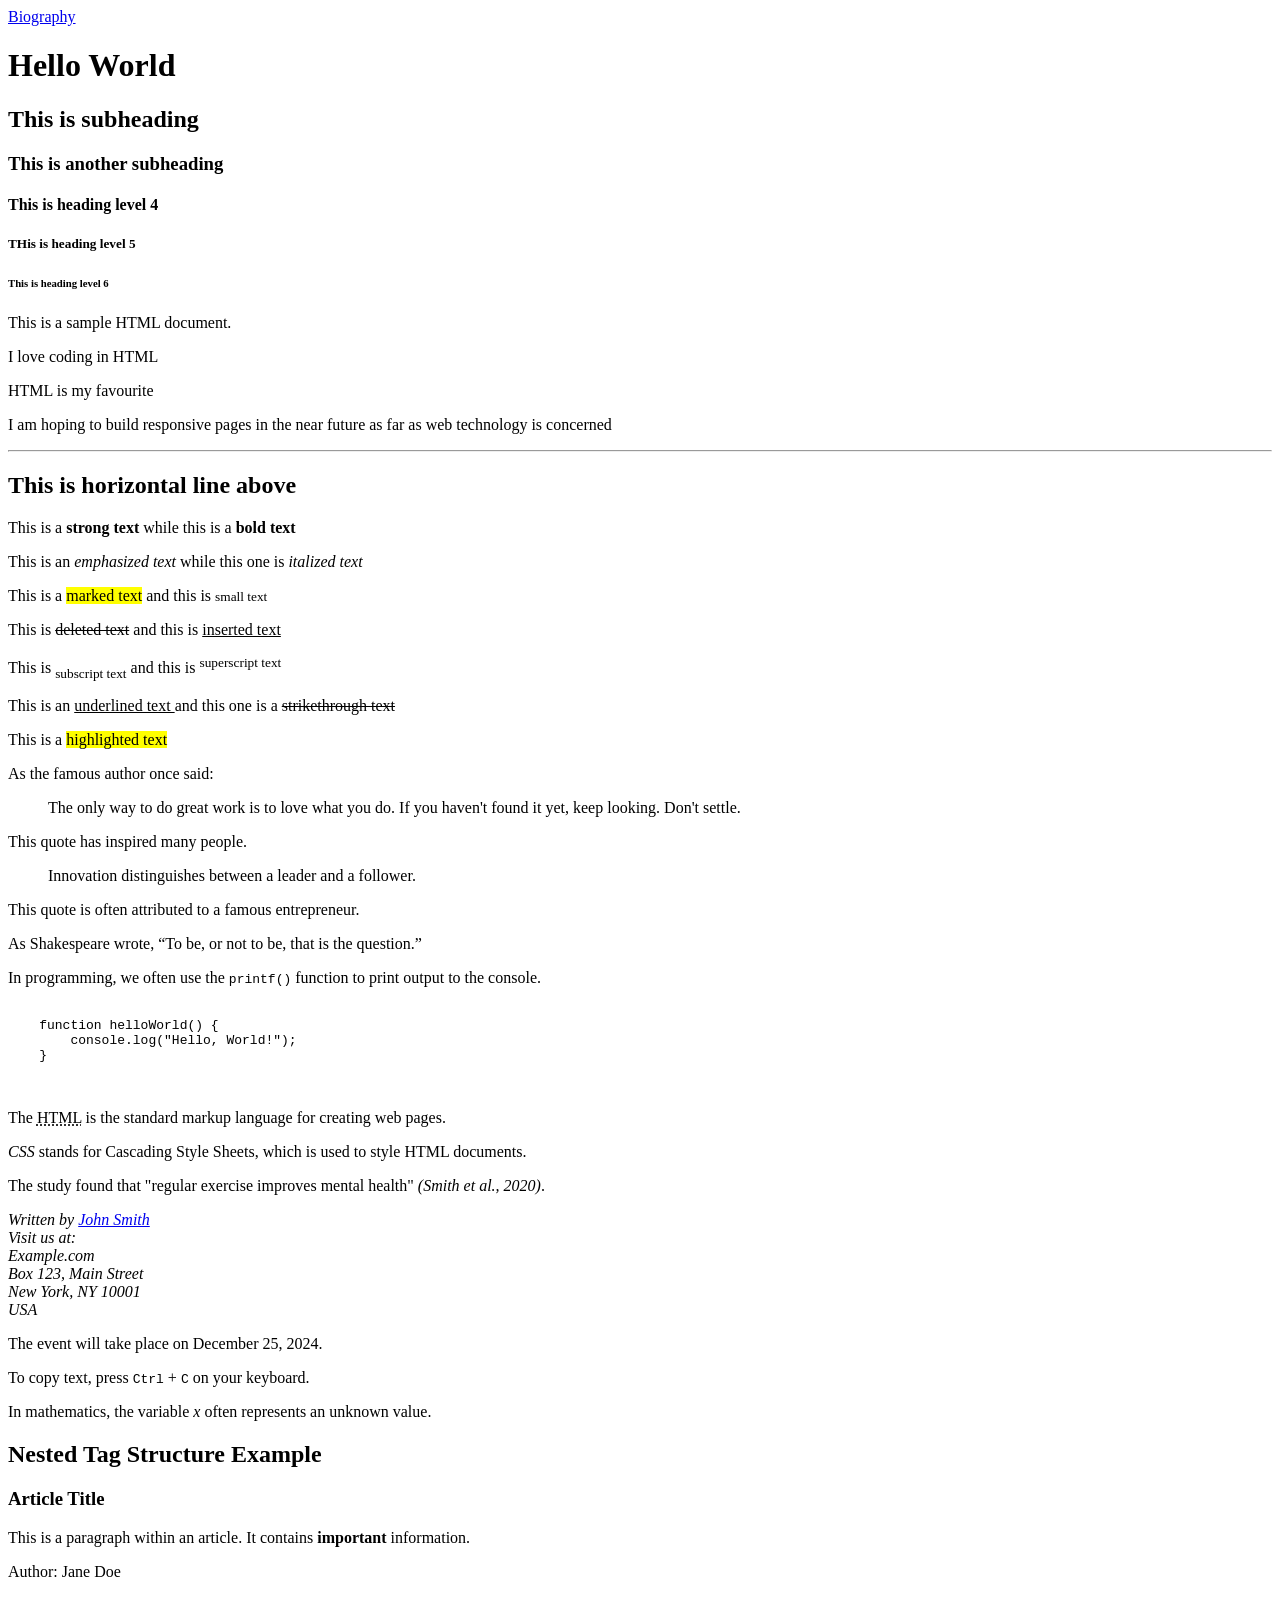
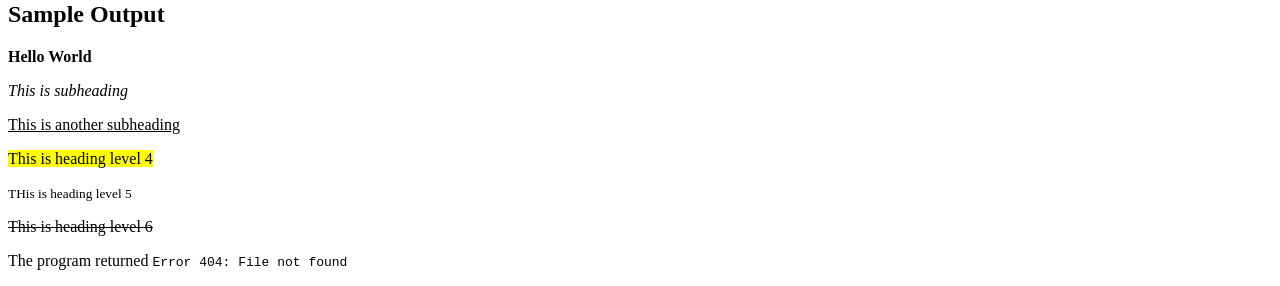
==== index.html @ 16b6dfe9 "initial commit" ====
<!DOCTYPE html>
<html lang="en">
<head>
    <meta charset="UTF-8">
    <meta name="viewport" content="width=device-width, initial-scale=1.0">
    <title>My HTML Learning and Practice</title>
</head>
<body>
    <nav>
        <a href="biography.html">Biography</a>
    </nav>
    
    <!--Here we are going to study headings in html-->

    <h1>Hello World</h1>
    <h2>This is subheading</h2>
    <h3>This is another subheading</h3>
    <h4>This is heading level 4</h4>
    <h5>THis is heading level 5</h5>
    <h6>This is heading level 6</h6>
    <p>This is a sample HTML document.</p>
    <p>I love coding in HTML</p>
    <p>HTML is my favourite</p>
    <p>I am hoping to build responsive pages in the near future as far as web technology is concerned</p>
    <hr>


    <!--In this section we are going to discuss about semantic text elements-->
    <!--These are the elements that brings the page into live-->

    <h2>This is horizontal line above</h2>
    <!-- This is a comment and will not be displayed in the browser -->
    <p>This is a <strong>strong text</strong> while this is a <b>bold text</b></p>
    <p>This is an <em>emphasized text</em> while this one is <i>italized text</i></p>
    <p>This is a <mark>marked text</mark> and this is <small>small text</small></p>
    <p>This is <del>deleted text</del> and this is <ins>inserted text</ins></p>
    <p>This is <sub>subscript text</sub> and this is <sup>superscript text</sup></p>
    <p>This is an <u>underlined text </u> and this one is a <s>strikethrough text</s></p>
    <p>This is a <mark>highlighted text</mark></p>
    <p>As the famous author once said:</p>
    <blockquote>
    <p>The only way to do great work is to love what you do. If you haven't found it yet, keep looking. Don't settle.</p>
    </blockquote>
    <p>This quote has inspired many people.</p>
    <blockquote cite="https://www.example.com/speech">
    <p>Innovation distinguishes between a leader and a follower.</p>
    </blockquote>
    <p>This quote is often attributed to a famous entrepreneur.</p>

    <!--Inline quotes-->
    <p>As Shakespeare wrote, <q>To be, or not to be, that is the question.</q></p>

    <!--Inline codes-->
    <p>In programming, we often use the <code>printf()</code> function to print output to the console.</p>

    <!--Preformatted text-->
    <pre>
        <code>
    function helloWorld() {
        console.log("Hello, World!");
    }
        </code>
    </pre>

    <!--Abbreviations-->
    <p>The <abbr title="HyperText Markup Language">HTML</abbr> is the standard markup language for creating web pages.</p>

    <!--Definitions-->
    <p><dfn>CSS</dfn> stands for Cascading Style Sheets, which is used to style HTML documents.</p>

    <!--Citations-->
    <p>The study found that "regular exercise improves mental health" <cite>(Smith et al., 2020)</cite>.</p>

    <!--Addresses-->
    <address>
    Written by <a href="mailto:john@example.com">John Smith</a><br>
    Visit us at:<br>
    Example.com<br>
    Box 123, Main Street<br>
    New York, NY 10001<br>
    USA
    </address>

    <!--Dates and time-->
    <p>The event will take place on <time datetime="2024-12-25">December 25, 2024</time>.</p>

    <!--Keyboard input-->
    <p>To copy text, press <kbd>Ctrl</kbd> + <kbd>C</kbd> on your keyboard.</p>

    <!--Variables-->
    <p>In mathematics, the variable <var>x</var> often represents an unknown value.</p>

    <!--Sample of a nested tag structure-->
    <section>
        <h2>Nested Tag Structure Example</h2>
        <article>
            <h3>Article Title</h3>
            <p>This is a paragraph within an article. It contains <strong>important</strong> information.</p>
            <footer>
                <p>Author: Jane Doe</p>
            </footer>
        </article>
    </section>


    <!--Sample output-->
    <h2>Sample Output</h2>
    <p><strong>Hello World</strong></p>
    <p><em>This is subheading</em></p>
    <p><u>This is another subheading</u></p>
    <p><mark>This is heading level 4</mark></p>
    <p><small>THis is heading level 5</small></p>
    <p><del>This is heading level 6</del></p>
    <p>The program returned <samp>Error 404: File not found</samp></p>

</body>
</html>
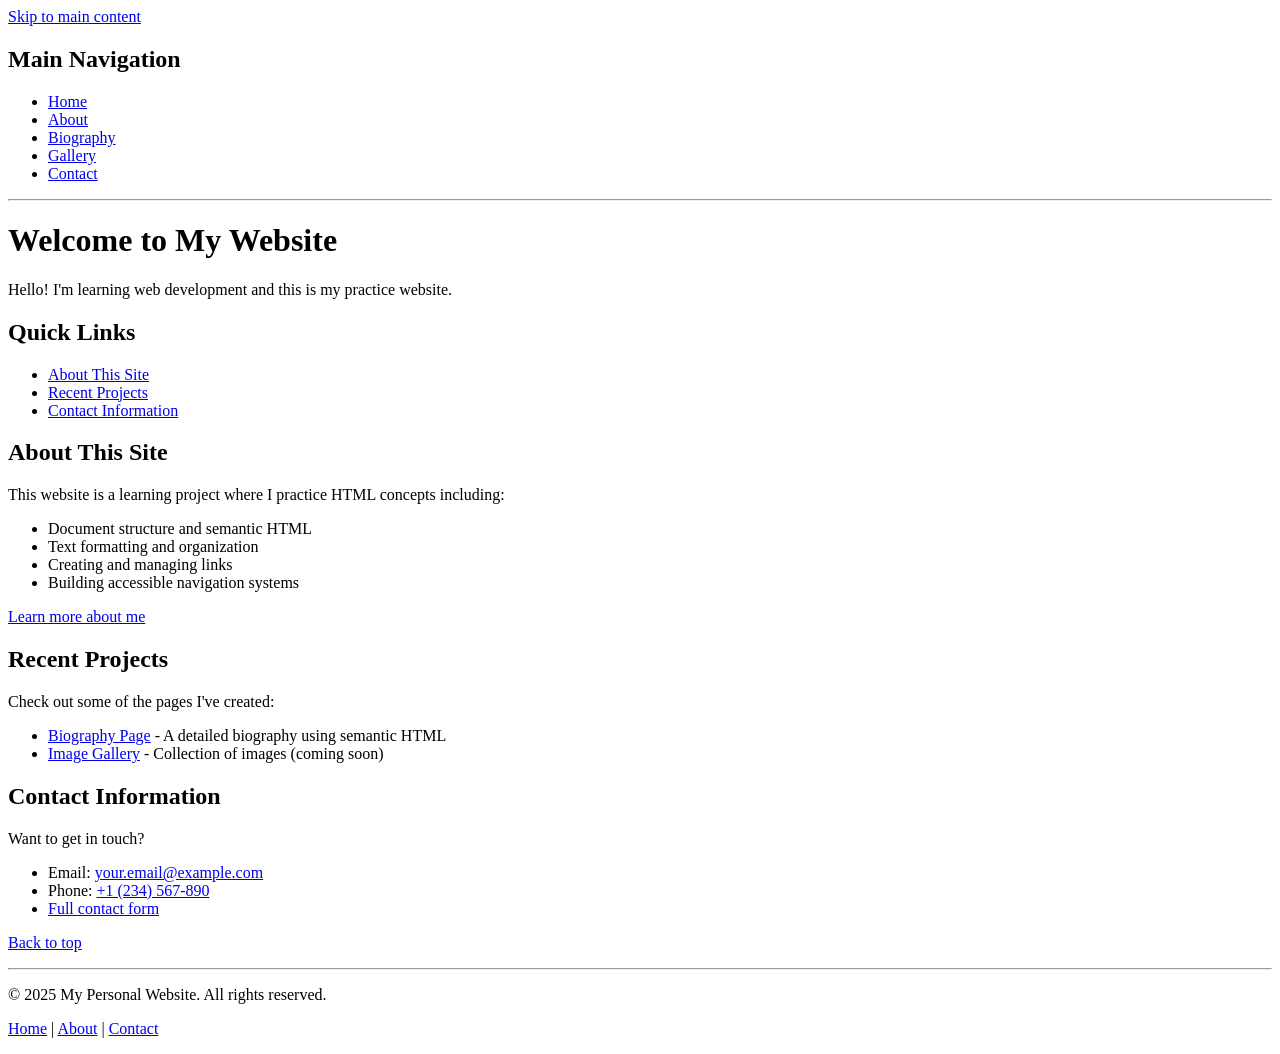
==== commit f926dd1d: "upgrade html learning progress" ====
--- a/index.html
+++ b/index.html
@@ -3,115 +3,89 @@
 <head>
     <meta charset="UTF-8">
     <meta name="viewport" content="width=device-width, initial-scale=1.0">
-    <title>My HTML Learning and Practice</title>
+    <title>Home - My Personal Website</title>
 </head>
 <body>
-    <nav>
-        <a href="biography.html">Biography</a>
+    <!-- Skip Link -->
+    <a href="#main-content">Skip to main content</a>
+    
+    <!-- Navigation -->
+    <nav aria-label="Main navigation">
+        <h2>Main Navigation</h2>
+        <ul>
+            <li><a href="index.html">Home</a></li>
+            <li><a href="about.html">About</a></li>
+            <li><a href="biography.html">Biography</a></li>
+            <li><a href="gallery.html">Gallery</a></li>
+            <li><a href="contact.html">Contact</a></li>
+        </ul>
     </nav>
-    
-    <!--Here we are going to study headings in html-->
 
-    <h1>Hello World</h1>
-    <h2>This is subheading</h2>
-    <h3>This is another subheading</h3>
-    <h4>This is heading level 4</h4>
-    <h5>THis is heading level 5</h5>
-    <h6>This is heading level 6</h6>
-    <p>This is a sample HTML document.</p>
-    <p>I love coding in HTML</p>
-    <p>HTML is my favourite</p>
-    <p>I am hoping to build responsive pages in the near future as far as web technology is concerned</p>
     <hr>
 
+    <!-- Main Content -->
+    <main id="main-content">
+        <h1>Welcome to My Website</h1>
+        <p>Hello! I'm learning web development and this is my practice website.</p>
+        
+        <!-- Quick Links Section -->
+        <section id="quick-links">
+            <h2>Quick Links</h2>
+            <ul>
+                <li><a href="#about-site">About This Site</a></li>
+                <li><a href="#recent-projects">Recent Projects</a></li>
+                <li><a href="#contact-info">Contact Information</a></li>
+            </ul>
+        </section>
 
-    <!--In this section we are going to discuss about semantic text elements-->
-    <!--These are the elements that brings the page into live-->
+        <!-- About Site Section -->
+        <section id="about-site">
+            <h2>About This Site</h2>
+            <p>This website is a learning project where I practice HTML concepts including:</p>
+            <ul>
+                <li>Document structure and semantic HTML</li>
+                <li>Text formatting and organization</li>
+                <li>Creating and managing links</li>
+                <li>Building accessible navigation systems</li>
+            </ul>
+            <p><a href="about.html">Learn more about me</a></p>
+        </section>
 
-    <h2>This is horizontal line above</h2>
-    <!-- This is a comment and will not be displayed in the browser -->
-    <p>This is a <strong>strong text</strong> while this is a <b>bold text</b></p>
-    <p>This is an <em>emphasized text</em> while this one is <i>italized text</i></p>
-    <p>This is a <mark>marked text</mark> and this is <small>small text</small></p>
-    <p>This is <del>deleted text</del> and this is <ins>inserted text</ins></p>
-    <p>This is <sub>subscript text</sub> and this is <sup>superscript text</sup></p>
-    <p>This is an <u>underlined text </u> and this one is a <s>strikethrough text</s></p>
-    <p>This is a <mark>highlighted text</mark></p>
-    <p>As the famous author once said:</p>
-    <blockquote>
-    <p>The only way to do great work is to love what you do. If you haven't found it yet, keep looking. Don't settle.</p>
-    </blockquote>
-    <p>This quote has inspired many people.</p>
-    <blockquote cite="https://www.example.com/speech">
-    <p>Innovation distinguishes between a leader and a follower.</p>
-    </blockquote>
-    <p>This quote is often attributed to a famous entrepreneur.</p>
+        <!-- Recent Projects Section -->
+        <section id="recent-projects">
+            <h2>Recent Projects</h2>
+            <p>Check out some of the pages I've created:</p>
+            <ul>
+                <li><a href="biography.html">Biography Page</a> - A detailed biography using semantic HTML</li>
+                <li><a href="gallery.html">Image Gallery</a> - Collection of images (coming soon)</li>
+            </ul>
+        </section>
 
-    <!--Inline quotes-->
-    <p>As Shakespeare wrote, <q>To be, or not to be, that is the question.</q></p>
+        <!-- Contact Info Section -->
+        <section id="contact-info">
+            <h2>Contact Information</h2>
+            <p>Want to get in touch?</p>
+            <ul>
+                <li>Email: <a href="mailto:your.email@example.com">your.email@example.com</a></li>
+                <li>Phone: <a href="tel:+1234567890">+1 (234) 567-890</a></li>
+                <li><a href="contact.html">Full contact form</a></li>
+            </ul>
+        </section>
 
-    <!--Inline codes-->
-    <p>In programming, we often use the <code>printf()</code> function to print output to the console.</p>
+        <!-- Back to Top Link -->
+        <p><a href="#">Back to top</a></p>
+    </main>
 
-    <!--Preformatted text-->
-    <pre>
-        <code>
-    function helloWorld() {
-        console.log("Hello, World!");
-    }
-        </code>
-    </pre>
+    <hr>
 
-    <!--Abbreviations-->
-    <p>The <abbr title="HyperText Markup Language">HTML</abbr> is the standard markup language for creating web pages.</p>
-
-    <!--Definitions-->
-    <p><dfn>CSS</dfn> stands for Cascading Style Sheets, which is used to style HTML documents.</p>
-
-    <!--Citations-->
-    <p>The study found that "regular exercise improves mental health" <cite>(Smith et al., 2020)</cite>.</p>
-
-    <!--Addresses-->
-    <address>
-    Written by <a href="mailto:john@example.com">John Smith</a><br>
-    Visit us at:<br>
-    Example.com<br>
-    Box 123, Main Street<br>
-    New York, NY 10001<br>
-    USA
-    </address>
-
-    <!--Dates and time-->
-    <p>The event will take place on <time datetime="2024-12-25">December 25, 2024</time>.</p>
-
-    <!--Keyboard input-->
-    <p>To copy text, press <kbd>Ctrl</kbd> + <kbd>C</kbd> on your keyboard.</p>
-
-    <!--Variables-->
-    <p>In mathematics, the variable <var>x</var> often represents an unknown value.</p>
-
-    <!--Sample of a nested tag structure-->
-    <section>
-        <h2>Nested Tag Structure Example</h2>
-        <article>
-            <h3>Article Title</h3>
-            <p>This is a paragraph within an article. It contains <strong>important</strong> information.</p>
-            <footer>
-                <p>Author: Jane Doe</p>
-            </footer>
-        </article>
-    </section>
-
-
-    <!--Sample output-->
-    <h2>Sample Output</h2>
-    <p><strong>Hello World</strong></p>
-    <p><em>This is subheading</em></p>
-    <p><u>This is another subheading</u></p>
-    <p><mark>This is heading level 4</mark></p>
-    <p><small>THis is heading level 5</small></p>
-    <p><del>This is heading level 6</del></p>
-    <p>The program returned <samp>Error 404: File not found</samp></p>
-
+    <!-- Footer -->
+    <footer>
+        <p>&copy; 2025 My Personal Website. All rights reserved.</p>
+        <p>
+            <a href="index.html">Home</a> |
+            <a href="about.html">About</a> |
+            <a href="contact.html">Contact</a>
+        </p>
+    </footer>
 </body>
 </html>
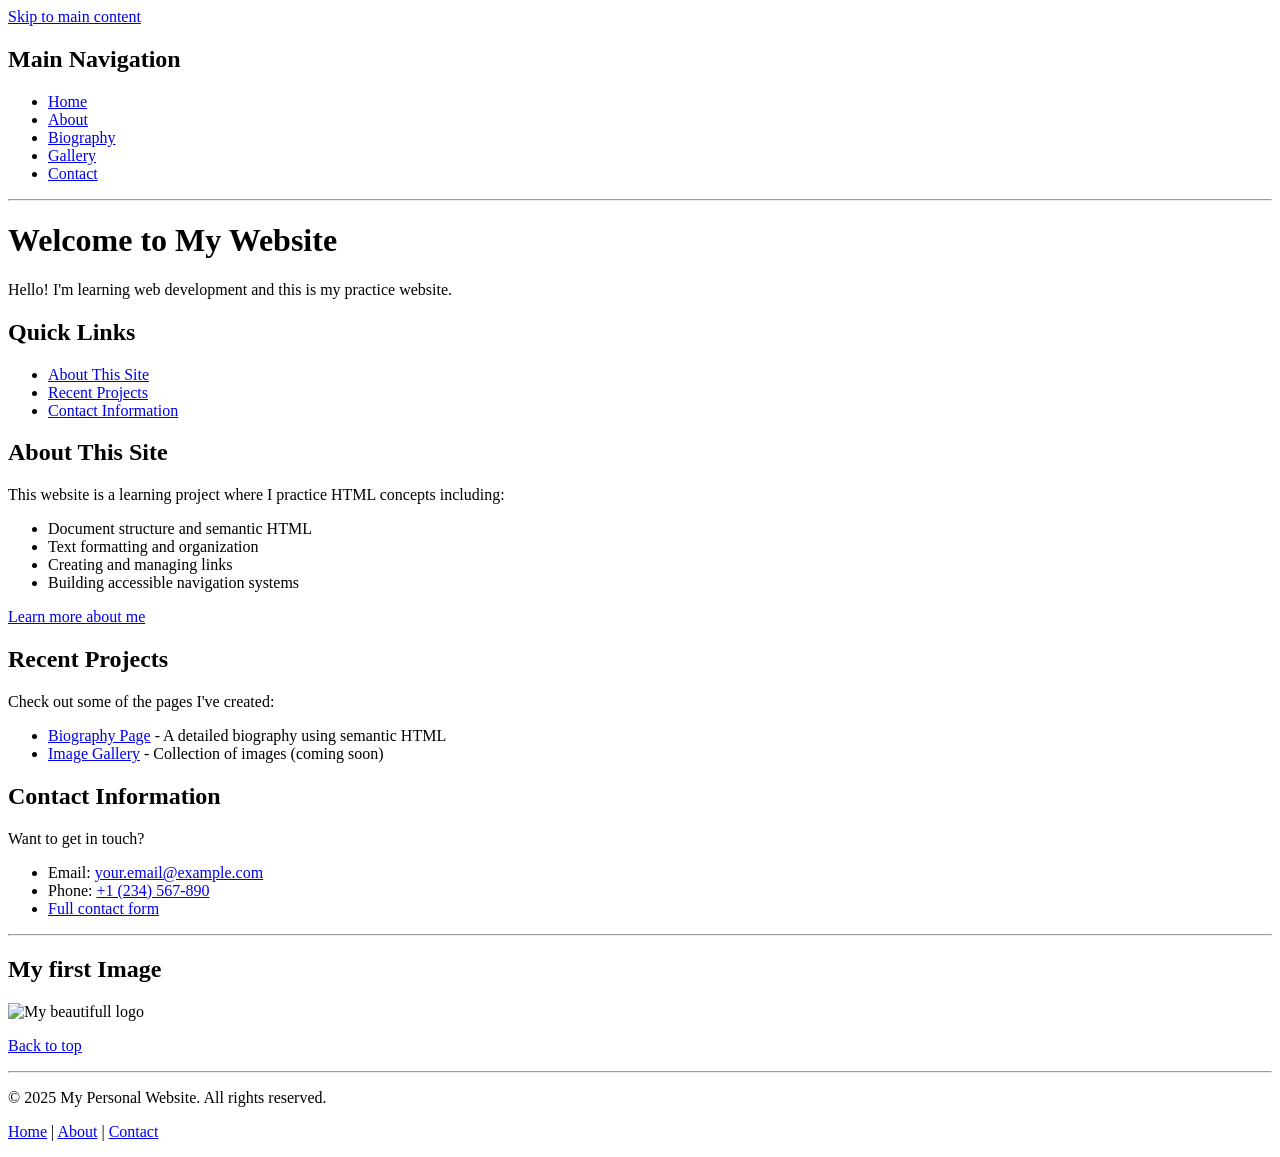
==== commit 53e03044: "adds more information about my page" ====
--- a/index.html
+++ b/index.html
@@ -71,6 +71,12 @@
                 <li><a href="contact.html">Full contact form</a></li>
             </ul>
         </section>
+        <hr>
+
+        <section>
+            <h2>My first Image</h2>
+            <img src="images/Harry254Logo.png" alt="My beautifull logo" height="400" width="400" title="This is my website logo">
+        </section>
 
         <!-- Back to Top Link -->
         <p><a href="#">Back to top</a></p>
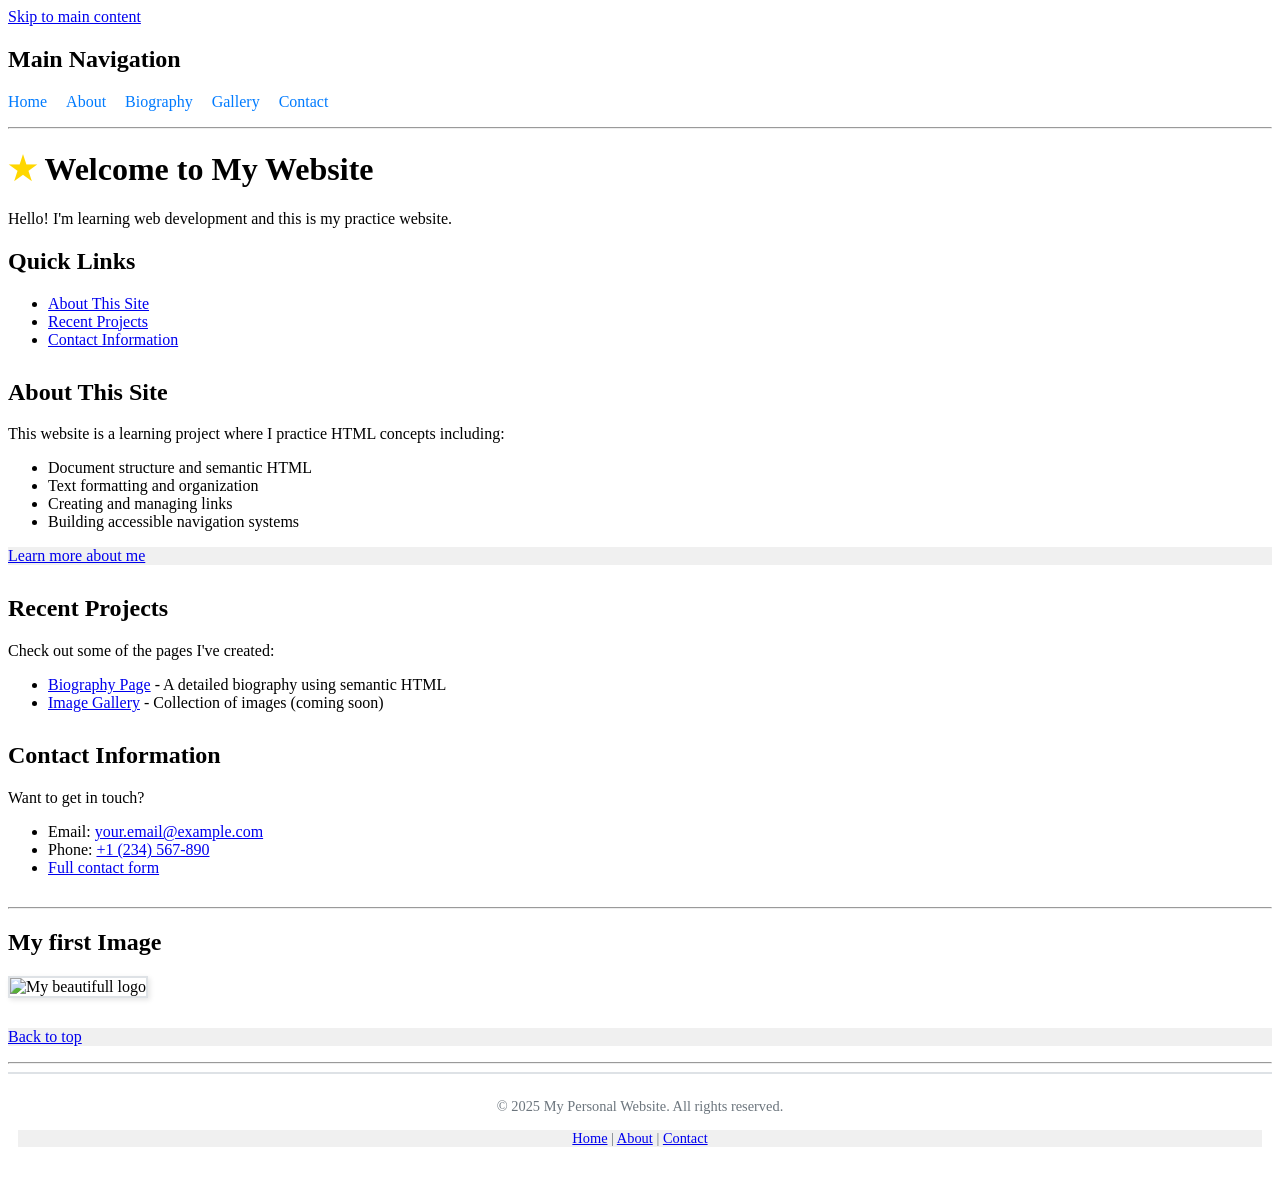
==== commit 1bbb8da5: "adds css to my web page files" ====
--- a/index.html
+++ b/index.html
@@ -4,6 +4,9 @@
     <meta charset="UTF-8">
     <meta name="viewport" content="width=device-width, initial-scale=1.0">
     <title>Home - My Personal Website</title>
+
+    <link rel="stylesheet" href="my_page.css">
+
 </head>
 <body>
     <!-- Skip Link -->
--- a/my_page.css
+++ b/my_page.css
@@ -0,0 +1,102 @@
+/* Styles the header with the background color */
+header{
+    background-color: #f8f9fa;
+    padding: 20px;
+    text-align: center;
+    font-family: Arial, sans-serif;
+}
+
+/*Remove bullet points from the navigation list */
+nav ul {
+    list-style-type: none;
+    padding: 0;
+}
+
+/* Make navigation list display horizontally */
+nav ul li {
+    display: inline;
+    margin-right: 15px;
+}
+
+/* Style links in the navigation */
+nav ul li a {
+    text-decoration: none;
+    color: #007bff;
+}
+
+nav ul li a:hover {
+    text-decoration: underline;
+}
+
+/* Change the link color on hover */
+nav ul li a:hover {
+    text-decoration: underline;
+}
+
+/* Make the intro paragraph larger and bold */
+.intro {
+    font-size: 1.2em;
+    font-weight: bold;
+    margin: 20px;
+}
+
+/* Add a decorative element before the h1 using ::before */
+h1::before {
+    content: "★ ";
+    color: gold;
+}
+
+/* Make external links blue and add an icon afer them */
+a.external {
+    color: blue;
+    position: relative;
+}
+
+/* Make every even paragraph slightly gray */
+p:nth-of-type(even) {
+    background-color: #f0f0f0;
+}
+
+a.external::after {
+    content: " 🔗";
+    font-size: 0.8em;
+}
+
+/* Add a left border to the article */
+article {
+    border-left: 4px solid #007bff;
+    padding-left: 15px;
+    margin: 20px 0;
+}
+
+/* Style the footer with a top border */
+footer {
+    border-top: 2px solid #dee2e6;
+    padding: 10px;
+    text-align: center;
+    font-size: 0.9em;
+    color: #6c757d;
+}
+
+/* Add spacing between sections */
+section {
+    margin-bottom: 30px;
+}
+
+/* Style blockquotes with italics and a left border */
+blockquote {
+    font-style: italic;
+    border-left: 3px solid #ced4da;
+    margin: 20px;
+    padding-left: 15px;
+    color: #495057;
+}
+
+/* Style images with a border and shadow */
+img {
+    border: 2px solid #dee2e6;
+    box-shadow: 2px 2px 5px rgba(0,0,0,0.1);
+    max-width: 100%;
+    height: auto;
+}
+
